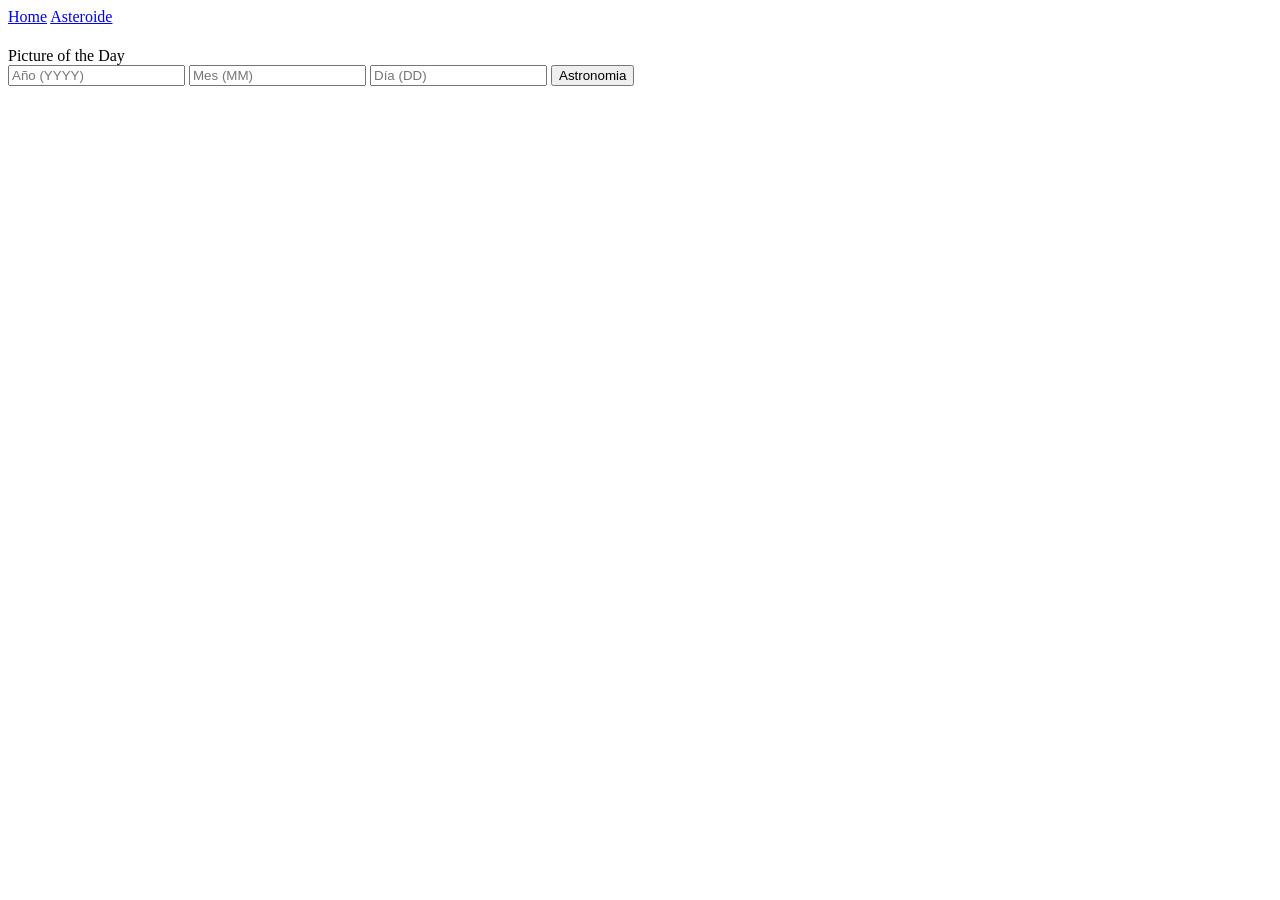
==== index.html @ 19873b54 "24Abr_4" ====
<!DOCTYPE html>
<html lang="esp">
<head>
    <meta charset="UTF-8">
    <meta name="viewport" content="width=device-width, initial-scale=1.0">
    <title>Astronomy - Picture of the Day</title>
</head>
<body>
    <header id="header">
        <nav>
            <a href="../index.html">Home</a>
            <a href="../Asteroide/asteroide.html">Asteroide</a>
        </nav>
    </header>
    <main id="main">
        <div id="hero">
            <h1 id="titleImg"></h1>
            <span>Picture of the Day</span>
        </div>

        <div>
            <div id="imgAstronomySearch"></div>

            <div>
                <input type="number" id="year" placeholder="Año (YYYY)">
                <input type="number" id="month" placeholder="Mes (MM)">
                <input type="number" id="day" placeholder="Día (DD)">
                <button onclick="date()">Astronomia</button>
            </div>
        </div>

    </main>
    <footer id="footer"></footer>

    <script src="./index.js"></script>
</body>
</html>
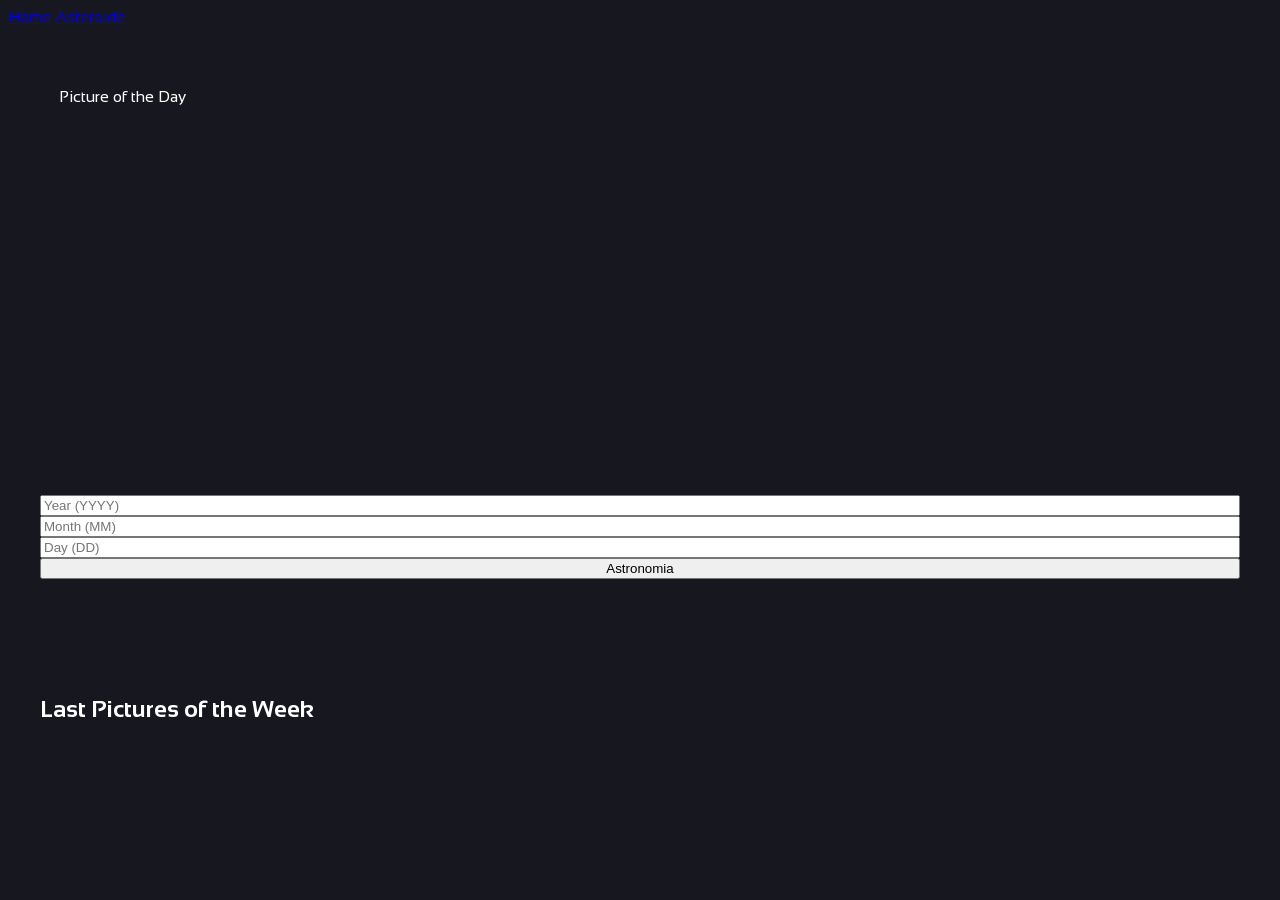
==== commit eef611e7: "27Abr_1" ====
--- a/index.html
+++ b/index.html
@@ -1,32 +1,49 @@
 <!DOCTYPE html>
 <html lang="esp">
+
 <head>
     <meta charset="UTF-8">
     <meta name="viewport" content="width=device-width, initial-scale=1.0">
+    <link rel="stylesheet" href="index.css">
+
+    <link rel="preconnect" href="https://fonts.googleapis.com">
+    <link rel="preconnect" href="https://fonts.gstatic.com" crossorigin>
+    <link
+        href="https://fonts.googleapis.com/css2?family=Sansation:ital,wght@0,300;0,400;0,700;1,300;1,400;1,700&display=swap"
+        rel="stylesheet">
     <title>Astronomy - Picture of the Day</title>
 </head>
+
 <body>
     <header id="header">
         <nav>
             <a href="../index.html">Home</a>
             <a href="../Asteroide/asteroide.html">Asteroide</a>
         </nav>
+
+        <div id="hero">
+            <div id="infoPicture">
+                <h1 id="titleImg"></h1>
+                <span>Picture of the Day</span>
+            </div>
+        </div>
+
     </header>
     <main id="main">
-        <div id="hero">
-            <h1 id="titleImg"></h1>
-            <span>Picture of the Day</span>
+
+        <div>
+            <input type="number" id="year" placeholder="Year (YYYY)">
+            <input type="number" id="month" placeholder="Month (MM)">
+            <input type="number" id="day" placeholder="Day (DD)">
+            <button onclick="inputDate()">Astronomia</button>
         </div>
 
+        <div id="description"></div>
+
         <div>
-            <div id="imgAstronomySearch"></div>
+            <h2>Last Pictures of the Week</h2>
+            <div id="gallery"></div>
 
-            <div>
-                <input type="number" id="year" placeholder="Año (YYYY)">
-                <input type="number" id="month" placeholder="Mes (MM)">
-                <input type="number" id="day" placeholder="Día (DD)">
-                <button onclick="date()">Astronomia</button>
-            </div>
         </div>
 
     </main>
@@ -34,4 +51,5 @@
 
     <script src="./index.js"></script>
 </body>
+
 </html>
--- a/index.css
+++ b/index.css
@@ -0,0 +1,70 @@
+body {
+  display: flex;
+  flex-direction: column;
+  align-items: center;
+  background-color: rgb(22, 23, 31);
+  color: white;
+  font-family: "Sansation", sans-serif;
+}
+
+div{
+    display: flex;
+    flex-direction: column;
+}
+
+p {
+    font-weight: 200;
+    font-size: 14px;
+    line-height: 1.25rem;
+    text-align: center;
+}
+
+header {
+    flex-direction: column;
+    width: 100%;
+}
+
+#hero {
+    flex-direction: column;
+    margin-top: -30px;
+    width: 100%;
+    height: 500px;
+    background-size: cover;
+    background-position: center;
+    background-repeat: no-repeat;
+
+}
+
+#infoPicture {
+    width: 1200px;
+    margin: 4%;
+}
+
+main {
+    width: 1200px;
+    padding: auto;
+}
+
+#description {
+    margin: 4%;
+    width: 66.66%;
+}
+
+#gallery {
+  display: grid;
+  grid-template-columns: repeat(5, 1fr);
+  gap: 10px;
+}
+
+.card img {
+  width: 100%;
+  height: 100px;
+  object-fit: cover;
+  border-radius: 8px;
+}
+
+.card p {
+  text-align: center;
+  font-size: 12px;
+  color: #ccc;
+}
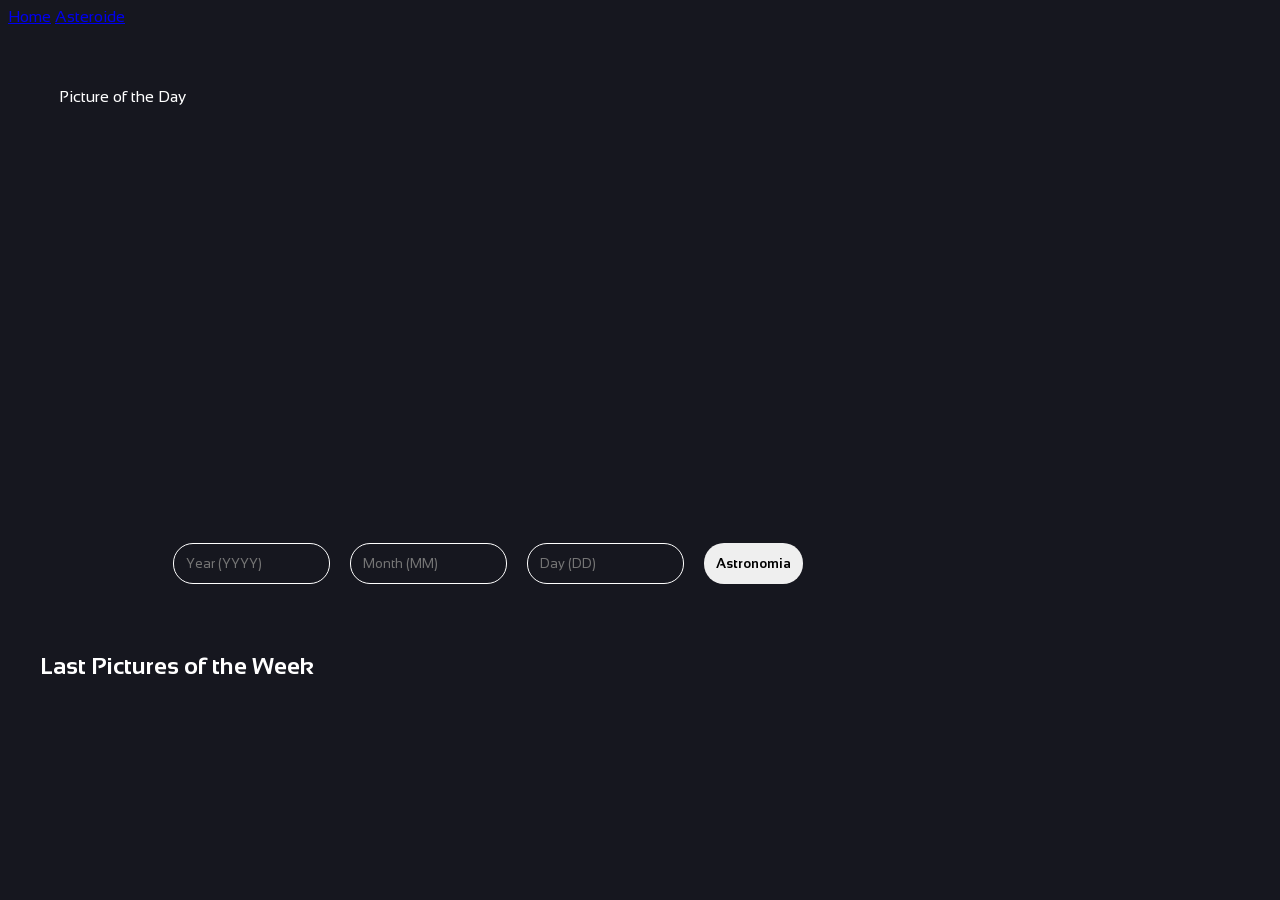
==== commit 132fb2d0: "27Abr_2" ====
--- a/index.html
+++ b/index.html
@@ -31,14 +31,16 @@
     </header>
     <main id="main">
 
-        <div>
-            <input type="number" id="year" placeholder="Year (YYYY)">
-            <input type="number" id="month" placeholder="Month (MM)">
-            <input type="number" id="day" placeholder="Day (DD)">
-            <button onclick="inputDate()">Astronomia</button>
+        <div id="resultsDate">
+            <div id="inputsDate">
+                <input type="number" id="year" placeholder="Year (YYYY)">
+                <input type="number" id="month" placeholder="Month (MM)">
+                <input type="number" id="day" placeholder="Day (DD)">
+                <button onclick="inputDate()">Astronomia</button>
+            </div>
+            <div id="description"></div>
         </div>
 
-        <div id="description"></div>
 
         <div>
             <h2>Last Pictures of the Week</h2>
--- a/index.css
+++ b/index.css
@@ -7,47 +7,69 @@
   font-family: "Sansation", sans-serif;
 }
 
-div{
-    display: flex;
-    flex-direction: column;
+div {
+  display: flex;
+  flex-direction: column;
 }
 
 p {
-    font-weight: 200;
-    font-size: 14px;
-    line-height: 1.25rem;
-    text-align: center;
+  font-weight: 200;
+  font-size: 14px;
+  line-height: 1.25rem;
+  text-align: center;
 }
 
 header {
-    flex-direction: column;
-    width: 100%;
+  flex-direction: column;
+  width: 100%;
 }
 
 #hero {
-    flex-direction: column;
-    margin-top: -30px;
-    width: 100%;
-    height: 500px;
-    background-size: cover;
-    background-position: center;
-    background-repeat: no-repeat;
-
+  flex-direction: column;
+  margin-top: -30px;
+  width: 100%;
+  height: 500px;
+  background-size: cover;
+  background-position: center;
+  background-repeat: no-repeat;
 }
 
 #infoPicture {
-    width: 1200px;
-    margin: 4%;
+  width: 1200px;
+  margin: 4%;
 }
 
 main {
-    width: 1200px;
-    padding: auto;
+  width: 1200px;
+  padding: auto;
 }
 
-#description {
-    margin: 4%;
-    width: 66.66%;
+#resultsDate {
+  align-items: center;
+  justify-content: center;
+  margin: 4%;
+  width: 66.66%;
+}
+
+#inputsDate {
+    flex-direction: row;
+    gap: 20px;
+}
+
+input {
+    font-family: "Sansation", sans-serif;
+    background-color: rgb(22, 23, 31);
+    padding: 12px;
+    border: solid 1px white;
+    border-radius: 20px;
+}
+
+button {
+    font-family: "Sansation", sans-serif;
+    font-weight: 700;
+    border-radius: 20px;
+    border: none;
+    padding: 12px;
 }
 
 #gallery {
@@ -67,4 +89,4 @@
   text-align: center;
   font-size: 12px;
   color: #ccc;
-}+}
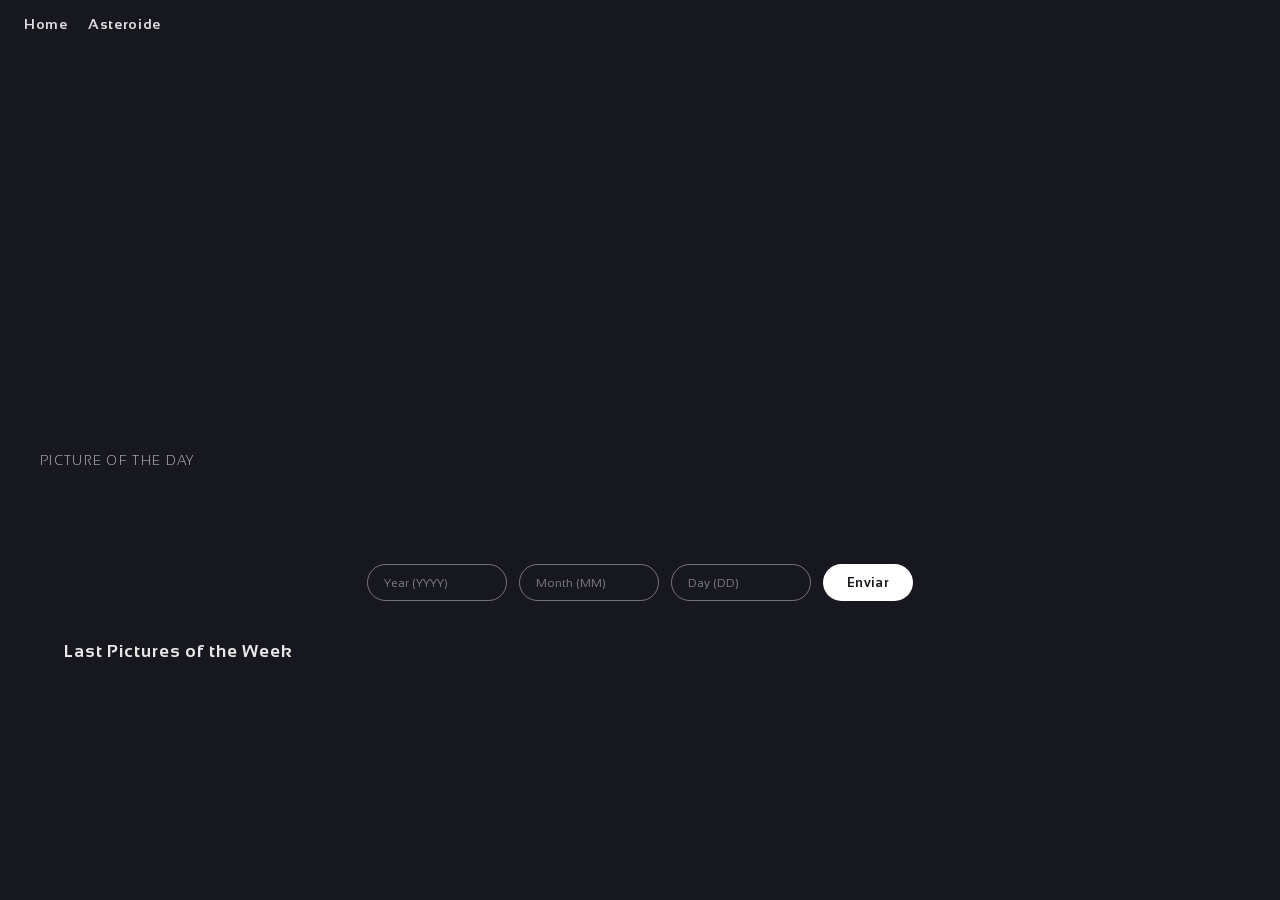
==== commit 633883d4: "10Abr" ====
--- a/index.html
+++ b/index.html
@@ -32,13 +32,13 @@
     <main id="main">
 
         <div id="resultsDate">
+            <div id="description"></div>
             <div id="inputsDate">
                 <input type="number" id="year" placeholder="Year (YYYY)">
                 <input type="number" id="month" placeholder="Month (MM)">
                 <input type="number" id="day" placeholder="Day (DD)">
-                <button onclick="inputDate()">Astronomia</button>
+                <button onclick="inputDate()">Enviar</button>
             </div>
-            <div id="description"></div>
         </div>
 
 
--- a/index.css
+++ b/index.css
@@ -1,92 +1,254 @@
+* {
+    box-sizing: border-box;
+    margin: 0;
+    padding: 0;
+}
+
 body {
-  display: flex;
-  flex-direction: column;
-  align-items: center;
-  background-color: rgb(22, 23, 31);
-  color: white;
-  font-family: "Sansation", sans-serif;
-}
-
-div {
-  display: flex;
-  flex-direction: column;
+    display: flex;
+    flex-direction: column;
+    align-items: center;
+    background-color: rgb(22, 23, 31);
+    color: white;
+    font-family: "Sansation", sans-serif;
 }
 
 p {
-  font-weight: 200;
-  font-size: 14px;
-  line-height: 1.25rem;
-  text-align: center;
-}
-
+    font-weight: 200;
+    font-size: 14px;
+    line-height: 1.25rem;
+    text-align: center;
+}
+
+/* ── Header & Hero ── */
 header {
-  flex-direction: column;
-  width: 100%;
+    width: 100%;
+    display: flex;
+    flex-direction: column;
+}
+
+nav {
+    display: flex;
+    gap: 20px;
+    padding: 16px 24px;
+    position: absolute;
+    z-index: 10;
+}
+
+nav a {
+    color: white;
+    text-decoration: none;
+    font-weight: 700;
+    font-size: 14px;
+    letter-spacing: 0.05em;
+    opacity: 0.85;
+    transition: opacity 0.2s;
+}
+
+nav a:hover {
+    opacity: 1;
 }
 
 #hero {
-  flex-direction: column;
-  margin-top: -30px;
-  width: 100%;
-  height: 500px;
-  background-size: cover;
-  background-position: center;
-  background-repeat: no-repeat;
+    width: 100%;
+    height: 500px;
+    background-size: cover;
+    background-position: center;
+    background-repeat: no-repeat;
+    display: flex;
+    align-items: flex-end;
 }
 
 #infoPicture {
-  width: 1200px;
-  margin: 4%;
-}
-
+    width: 100%;
+    padding: 32px 40px;
+    background: linear-gradient(to top, rgba(22, 23, 31, 0.95) 0%, transparent 100%);
+}
+
+#infoPicture h1 {
+    font-size: 2rem;
+    font-weight: 700;
+    margin-bottom: 6px;
+}
+
+#infoPicture span {
+    font-size: 13px;
+    font-weight: 300;
+    opacity: 0.7;
+    letter-spacing: 0.1em;
+    text-transform: uppercase;
+}
+
+/* ── Main ── */
 main {
-  width: 1200px;
-  padding: auto;
-}
+    width: 100%;
+    max-width: 1200px;
+    padding: 0 24px;
+}
+
 
 #resultsDate {
-  align-items: center;
-  justify-content: center;
-  margin: 4%;
-  width: 66.66%;
+    display: flex;
+    flex-direction: column;
+    align-items: center;
+    gap: 24px;
+    margin: 40px auto;
+    width: 100%;
+    max-width: 1000px;
+}
+
+#description p {
+    text-align: center;
+    font-weight: 300;
+    font-size: 14px;
+    line-height: 1.6rem;
+    opacity: 0.85;
 }
 
 #inputsDate {
+    display: flex;
     flex-direction: row;
-    gap: 20px;
+    gap: 12px;
+    width: 100%;
+    justify-content: center;
+    flex-wrap: wrap;
 }
 
 input {
     font-family: "Sansation", sans-serif;
-    background-color: rgb(22, 23, 31);
-    padding: 12px;
-    border: solid 1px white;
+    color: white;
+    background-color: transparent;
+    padding: 10px 16px;
+    border: solid 1px rgba(255, 255, 255, 0.4);
     border-radius: 20px;
+    width: 140px;
+    transition: border-color 0.2s;
+}
+
+input::placeholder {
+    color: rgba(255, 255, 255, 0.4);
+    font-size: 12px;
+}
+
+input:focus {
+    outline: none;
+    border-color: white;
+}
+
+/* Quita las flechas del input type number */
+input[type="number"]::-webkit-inner-spin-button,
+input[type="number"]::-webkit-outer-spin-button {
+    -webkit-appearance: none;
 }
 
 button {
     font-family: "Sansation", sans-serif;
     font-weight: 700;
+    font-size: 13px;
+    letter-spacing: 0.05em;
     border-radius: 20px;
     border: none;
-    padding: 12px;
+    padding: 10px 24px;
+    background-color: white;
+    color: rgb(22, 23, 31);
+    cursor: pointer;
+    transition: opacity 0.2s;
+}
+
+button:hover {
+    opacity: 0.85;
+}
+
+/* ── Galería ── */
+main>div:last-child {
+    margin-bottom: 60px;
+}
+
+main>div:last-child h2 {
+    font-size: 1.1rem;
+    font-weight: 700;
+    letter-spacing: 0.05em;
+    margin-bottom: 16px;
+    opacity: 0.9;
 }
 
 #gallery {
-  display: grid;
-  grid-template-columns: repeat(5, 1fr);
-  gap: 10px;
+    display: grid;
+    grid-template-columns: repeat(5, 1fr);
+    gap: 10px;
+}
+
+.card {
+    display: flex;
+    flex-direction: column;
+    gap: 6px;
 }
 
 .card img {
-  width: 100%;
-  height: 100px;
-  object-fit: cover;
-  border-radius: 8px;
+    width: 100%;
+    height: 100px;
+    object-fit: cover;
+    border-radius: 8px;
+    transition: opacity 0.2s;
+}
+
+.card img:hover {
+    opacity: 0.8;
 }
 
 .card p {
-  text-align: center;
-  font-size: 12px;
-  color: #ccc;
-}
+    text-align: center;
+    font-size: 12px;
+    color: #ccc;
+}
+
+/* ── Tablet (max 1024px) ── */
+@media (max-width: 1024px) {
+    main {
+        padding: 0 32px;
+    }
+
+    #gallery {
+        grid-template-columns: repeat(3, 1fr);
+    }
+}
+
+/* ── Móvil (max 600px) ── */
+@media (max-width: 600px) {
+    #hero {
+        height: 320px;
+    }
+
+    #infoPicture {
+        padding: 24px 20px;
+    }
+
+    #infoPicture h1 {
+        font-size: 1.4rem;
+    }
+
+    main {
+        padding: 0 16px;
+    }
+
+    #resultsDate {
+        margin: 28px auto;
+    }
+
+    #inputsDate {
+        flex-direction: column;
+        align-items: stretch;
+    }
+
+    input {
+        width: 100%;
+    }
+
+    button {
+        width: 100%;
+    }
+
+    #gallery {
+        grid-template-columns: repeat(2, 1fr);
+    }
+}
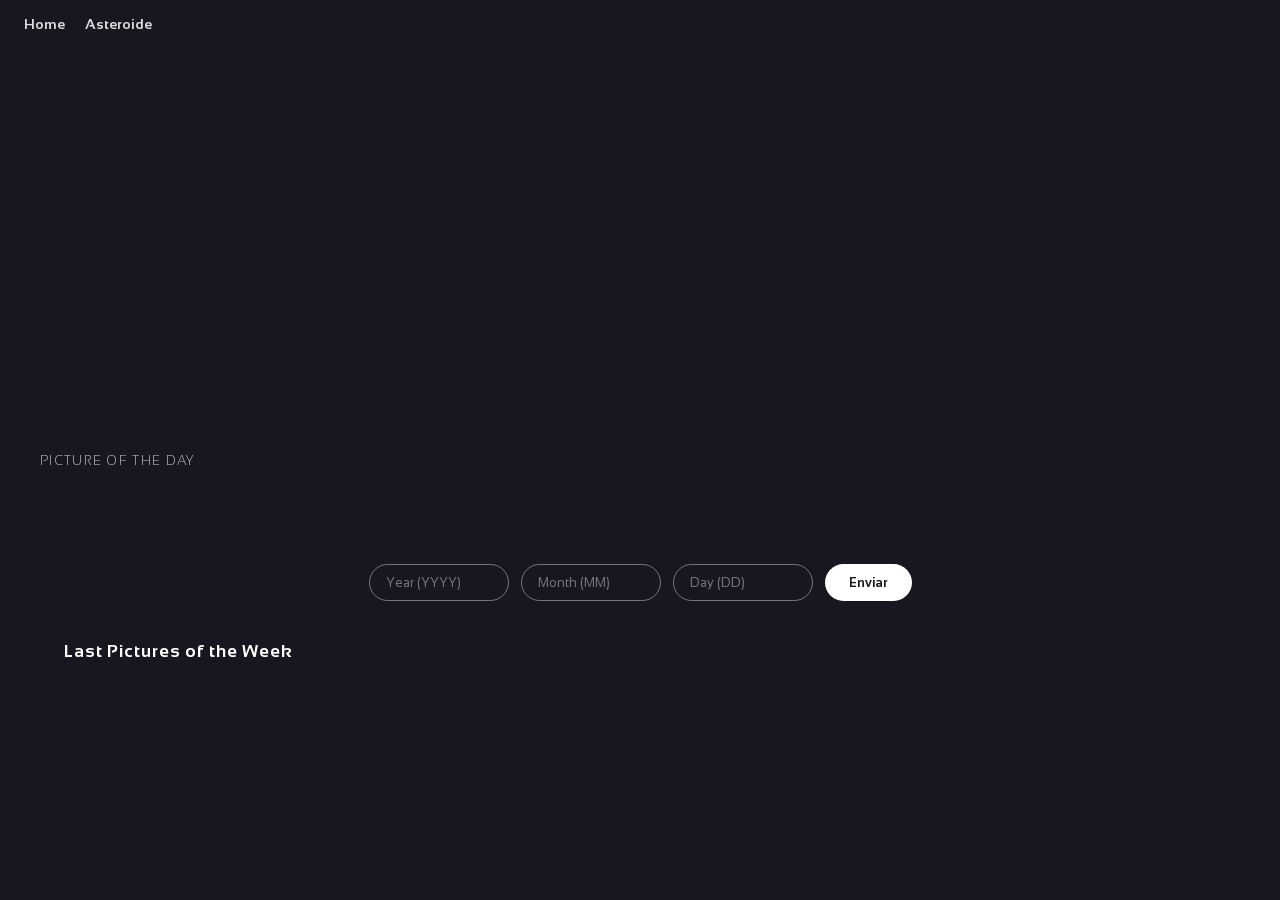
==== commit 64781580: "11My_popup" ====
--- a/index.html
+++ b/index.html
@@ -45,10 +45,21 @@
         <div>
             <h2>Last Pictures of the Week</h2>
             <div id="gallery"></div>
-
         </div>
 
     </main>
+
+    <div id="popup">
+        <div id="popupContent">
+            <button id="popupClose">✕</button>
+            <img id="popupImg" src="" alt="" />
+            <div id="popupInfo">
+                <p id="popupTitle"></p>
+                <p id="popupDate"></p>
+            </div>
+        </div>
+    </div>
+    
     <footer id="footer"></footer>
 
     <script src="./index.js"></script>
--- a/index.css
+++ b/index.css
@@ -13,20 +13,21 @@
     font-family: "Sansation", sans-serif;
 }
 
+/* ── Tipografía ── */
 p {
+    font-size: 14px;
     font-weight: 200;
-    font-size: 14px;
-    line-height: 1.25rem;
+    line-height: 1.6rem;
     text-align: center;
 }
 
-/* ── Header & Hero ── */
-header {
-    width: 100%;
-    display: flex;
-    flex-direction: column;
-}
-
+h2 {
+    font-size: 1.1rem;
+    letter-spacing: 0.05em;
+    margin-bottom: 16px;
+}
+
+/* ── Nav ── */
 nav {
     display: flex;
     gap: 20px;
@@ -40,21 +41,19 @@
     text-decoration: none;
     font-weight: 700;
     font-size: 14px;
-    letter-spacing: 0.05em;
     opacity: 0.85;
     transition: opacity 0.2s;
 }
 
-nav a:hover {
-    opacity: 1;
-}
+nav a:hover { opacity: 1; }
+
+/* ── Hero ── */
+header { width: 100%; }
 
 #hero {
     width: 100%;
     height: 500px;
-    background-size: cover;
-    background-position: center;
-    background-repeat: no-repeat;
+    background: center/cover no-repeat;
     display: flex;
     align-items: flex-end;
 }
@@ -62,14 +61,10 @@
 #infoPicture {
     width: 100%;
     padding: 32px 40px;
-    background: linear-gradient(to top, rgba(22, 23, 31, 0.95) 0%, transparent 100%);
-}
-
-#infoPicture h1 {
-    font-size: 2rem;
-    font-weight: 700;
-    margin-bottom: 6px;
-}
+    background: linear-gradient(to top, rgba(22, 23, 31, 0.95), transparent);
+}
+
+#infoPicture h1 { font-size: 2rem; margin-bottom: 6px; }
 
 #infoPicture span {
     font-size: 13px;
@@ -86,169 +81,142 @@
     padding: 0 24px;
 }
 
-
 #resultsDate {
     display: flex;
     flex-direction: column;
     align-items: center;
     gap: 24px;
     margin: 40px auto;
-    width: 100%;
     max-width: 1000px;
 }
 
-#description p {
-    text-align: center;
-    font-weight: 300;
-    font-size: 14px;
-    line-height: 1.6rem;
-    opacity: 0.85;
-}
-
 #inputsDate {
     display: flex;
-    flex-direction: row;
     gap: 12px;
-    width: 100%;
     justify-content: center;
     flex-wrap: wrap;
 }
 
+/* ── Inputs y botón ── */
+input, button {
+    font-family: "Sansation", sans-serif;
+    font-size: 13px;
+    border-radius: 20px;
+    padding: 10px 16px;
+}
+
 input {
-    font-family: "Sansation", sans-serif;
-    color: white;
-    background-color: transparent;
-    padding: 10px 16px;
-    border: solid 1px rgba(255, 255, 255, 0.4);
-    border-radius: 20px;
+    color: white;
+    background: transparent;
+    border: 1px solid rgba(255, 255, 255, 0.4);
     width: 140px;
     transition: border-color 0.2s;
 }
 
-input::placeholder {
-    color: rgba(255, 255, 255, 0.4);
-    font-size: 12px;
-}
-
-input:focus {
-    outline: none;
-    border-color: white;
-}
-
-/* Quita las flechas del input type number */
+input::placeholder { color: rgba(255, 255, 255, 0.4); }
+input:focus { outline: none; border-color: white; }
 input[type="number"]::-webkit-inner-spin-button,
-input[type="number"]::-webkit-outer-spin-button {
-    -webkit-appearance: none;
-}
+input[type="number"]::-webkit-outer-spin-button { -webkit-appearance: none; }
 
 button {
-    font-family: "Sansation", sans-serif;
     font-weight: 700;
-    font-size: 13px;
-    letter-spacing: 0.05em;
-    border-radius: 20px;
     border: none;
     padding: 10px 24px;
-    background-color: white;
+    background: white;
     color: rgb(22, 23, 31);
     cursor: pointer;
     transition: opacity 0.2s;
 }
 
-button:hover {
-    opacity: 0.85;
-}
+button:hover { opacity: 0.85; }
 
 /* ── Galería ── */
-main>div:last-child {
-    margin-bottom: 60px;
-}
-
-main>div:last-child h2 {
-    font-size: 1.1rem;
-    font-weight: 700;
-    letter-spacing: 0.05em;
-    margin-bottom: 16px;
-    opacity: 0.9;
-}
+main > div:last-child { margin-bottom: 60px; }
 
 #gallery {
     display: grid;
-    grid-template-columns: repeat(5, 1fr);
-    gap: 10px;
-}
-
-.card {
-    display: flex;
-    flex-direction: column;
-    gap: 6px;
+    grid-template-columns: repeat(3, 1fr);
+    gap: 16px;
 }
 
 .card img {
     width: 100%;
-    height: 100px;
+    height: 160px;
     object-fit: cover;
     border-radius: 8px;
-    transition: opacity 0.2s;
-}
-
-.card img:hover {
-    opacity: 0.8;
-}
-
-.card p {
-    text-align: center;
-    font-size: 12px;
-    color: #ccc;
-}
-
-/* ── Tablet (max 1024px) ── */
+    cursor: pointer;
+    transition: opacity 0.2s, transform 0.2s;
+}
+
+.card img:hover { opacity: 0.85; transform: scale(1.02); }
+
+.card p { font-size: 12px; color: #ccc; margin-top: 6px; }
+
+/* ── Popup ── */
+#popup {
+    display: none;
+    position: fixed;
+    inset: 0;
+    background: rgba(0, 0, 0, 0.85);
+    z-index: 100;
+    align-items: center;
+    justify-content: center;
+    padding: 24px;
+}
+
+#popup.active { display: flex; }
+
+#popupContent {
+    position: relative;
+    max-width: 800px;
+    width: 100%;
+    background: rgb(30, 31, 42);
+    border-radius: 16px;
+    overflow: hidden;
+}
+
+#popupImg { width: 100%; max-height: 500px; object-fit: cover; }
+
+#popupInfo { padding: 20px 24px; }
+
+#popupTitle { font-size: 1.1rem; font-weight: 700; margin-bottom: 6px; }
+
+#popupDate { font-size: 12px; opacity: 0.5; }
+
+#popupClose {
+    position: absolute;
+    top: 12px;
+    right: 16px;
+    width: 36px;
+    height: 36px;
+    background: rgba(0, 0, 0, 0.5);
+    border-radius: 50%;
+    color: white;
+    font-size: 20px;
+    cursor: pointer;
+    display: flex;
+    align-items: center;
+    justify-content: center;
+    transition: background 0.2s;
+    padding: 0;
+}
+
+#popupClose:hover { background: rgba(255, 255, 255, 0.2); }
+
+/* ── Tablet ── */
 @media (max-width: 1024px) {
-    main {
-        padding: 0 32px;
-    }
-
-    #gallery {
-        grid-template-columns: repeat(3, 1fr);
-    }
-}
-
-/* ── Móvil (max 600px) ── */
+    main { padding: 0 32px; }
+}
+
+/* ── Móvil ── */
 @media (max-width: 600px) {
-    #hero {
-        height: 320px;
-    }
-
-    #infoPicture {
-        padding: 24px 20px;
-    }
-
-    #infoPicture h1 {
-        font-size: 1.4rem;
-    }
-
-    main {
-        padding: 0 16px;
-    }
-
-    #resultsDate {
-        margin: 28px auto;
-    }
-
-    #inputsDate {
-        flex-direction: column;
-        align-items: stretch;
-    }
-
-    input {
-        width: 100%;
-    }
-
-    button {
-        width: 100%;
-    }
-
-    #gallery {
-        grid-template-columns: repeat(2, 1fr);
-    }
+    #hero { height: 320px; }
+    #infoPicture { padding: 24px 20px; }
+    #infoPicture h1 { font-size: 1.4rem; }
+    main { padding: 0 16px; }
+    #resultsDate { margin: 28px auto; }
+    #inputsDate { flex-direction: column; }
+    input, button { width: 100%; }
+    #gallery { grid-template-columns: repeat(2, 1fr); }
+    #popupImg { max-height: 260px; }
 }
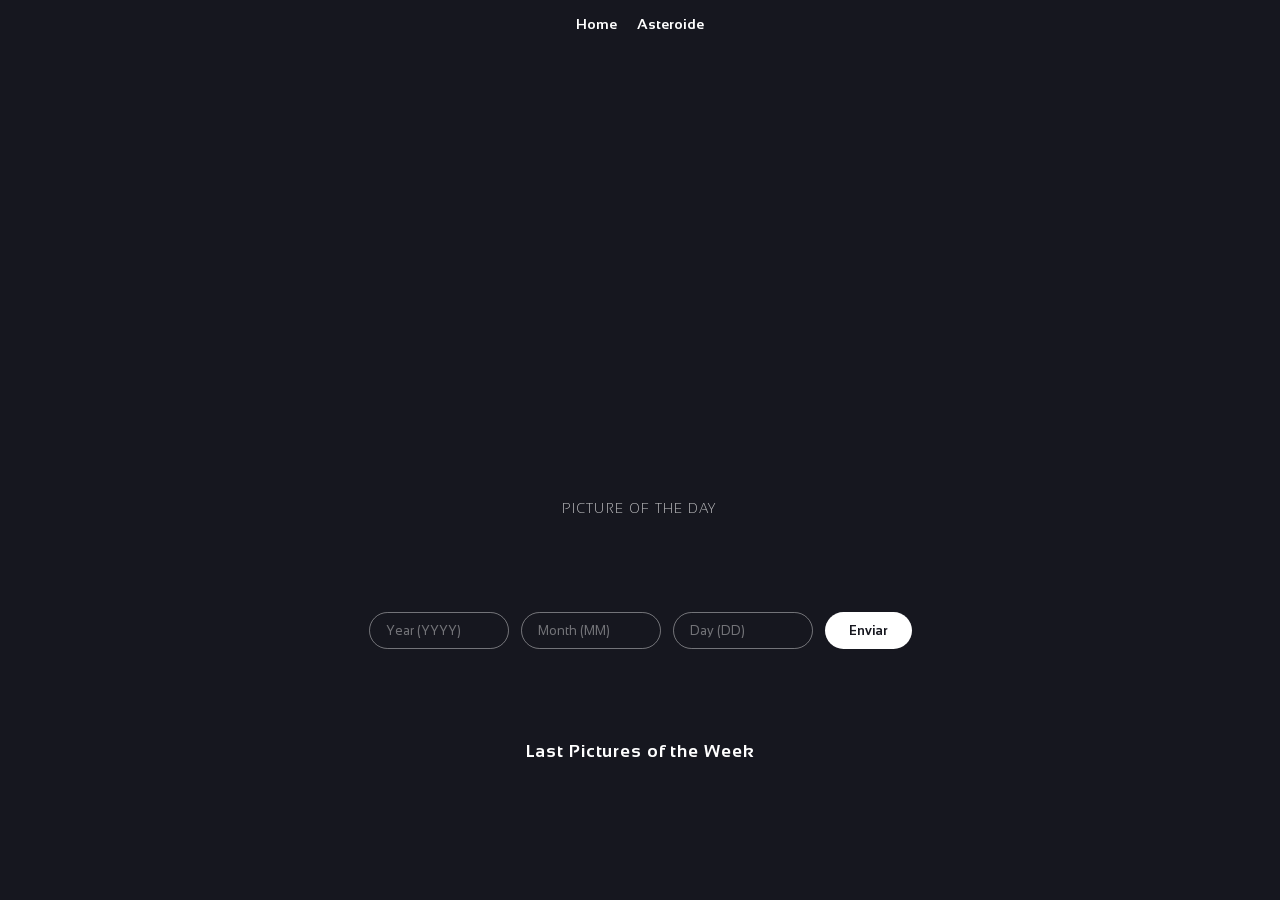
==== commit 147b6f15: "11may_2" ====
--- a/index.html
+++ b/index.html
@@ -17,7 +17,7 @@
 <body>
     <header id="header">
         <nav>
-            <a href="../index.html">Home</a>
+            <a id="a_home">Home</a>
             <a href="../Asteroide/asteroide.html">Asteroide</a>
         </nav>
 
@@ -42,7 +42,7 @@
         </div>
 
 
-        <div>
+        <div id="sectionGallery">
             <h2>Last Pictures of the Week</h2>
             <div id="gallery"></div>
         </div>
@@ -59,7 +59,7 @@
             </div>
         </div>
     </div>
-    
+
     <footer id="footer"></footer>
 
     <script src="./index.js"></script>
--- a/index.css
+++ b/index.css
@@ -12,6 +12,7 @@
     color: white;
     font-family: "Sansation", sans-serif;
 }
+
 
 /* ── Tipografía ── */
 p {
@@ -30,9 +31,11 @@
 /* ── Nav ── */
 nav {
     display: flex;
+    flex-direction: row;
+    justify-content: center;
+    text-align: center;
     gap: 20px;
-    padding: 16px 24px;
-    position: absolute;
+    padding: 16px 80px;
     z-index: 10;
 }
 
@@ -41,11 +44,10 @@
     text-decoration: none;
     font-weight: 700;
     font-size: 14px;
-    opacity: 0.85;
-    transition: opacity 0.2s;
-}
-
-nav a:hover { opacity: 1; }
+}
+
+nav a:hover { color: rgba(255, 255, 255, 0.754) }
+
 
 /* ── Hero ── */
 header { width: 100%; }
@@ -62,6 +64,7 @@
     width: 100%;
     padding: 32px 40px;
     background: linear-gradient(to top, rgba(22, 23, 31, 0.95), transparent);
+    text-align: center;
 }
 
 #infoPicture h1 { font-size: 2rem; margin-bottom: 6px; }
@@ -90,6 +93,8 @@
     max-width: 1000px;
 }
 
+
+/* ── Inputs y botón ── */
 #inputsDate {
     display: flex;
     gap: 12px;
@@ -97,7 +102,6 @@
     flex-wrap: wrap;
 }
 
-/* ── Inputs y botón ── */
 input, button {
     font-family: "Sansation", sans-serif;
     font-size: 13px;
@@ -133,11 +137,17 @@
 /* ── Galería ── */
 main > div:last-child { margin-bottom: 60px; }
 
+#sectionGallery {
+    margin-top: 8%;
+}
+
 #gallery {
     display: grid;
     grid-template-columns: repeat(3, 1fr);
     gap: 16px;
 }
+
+h2 { text-align: center; margin-bottom: 20px;}
 
 .card img {
     width: 100%;
